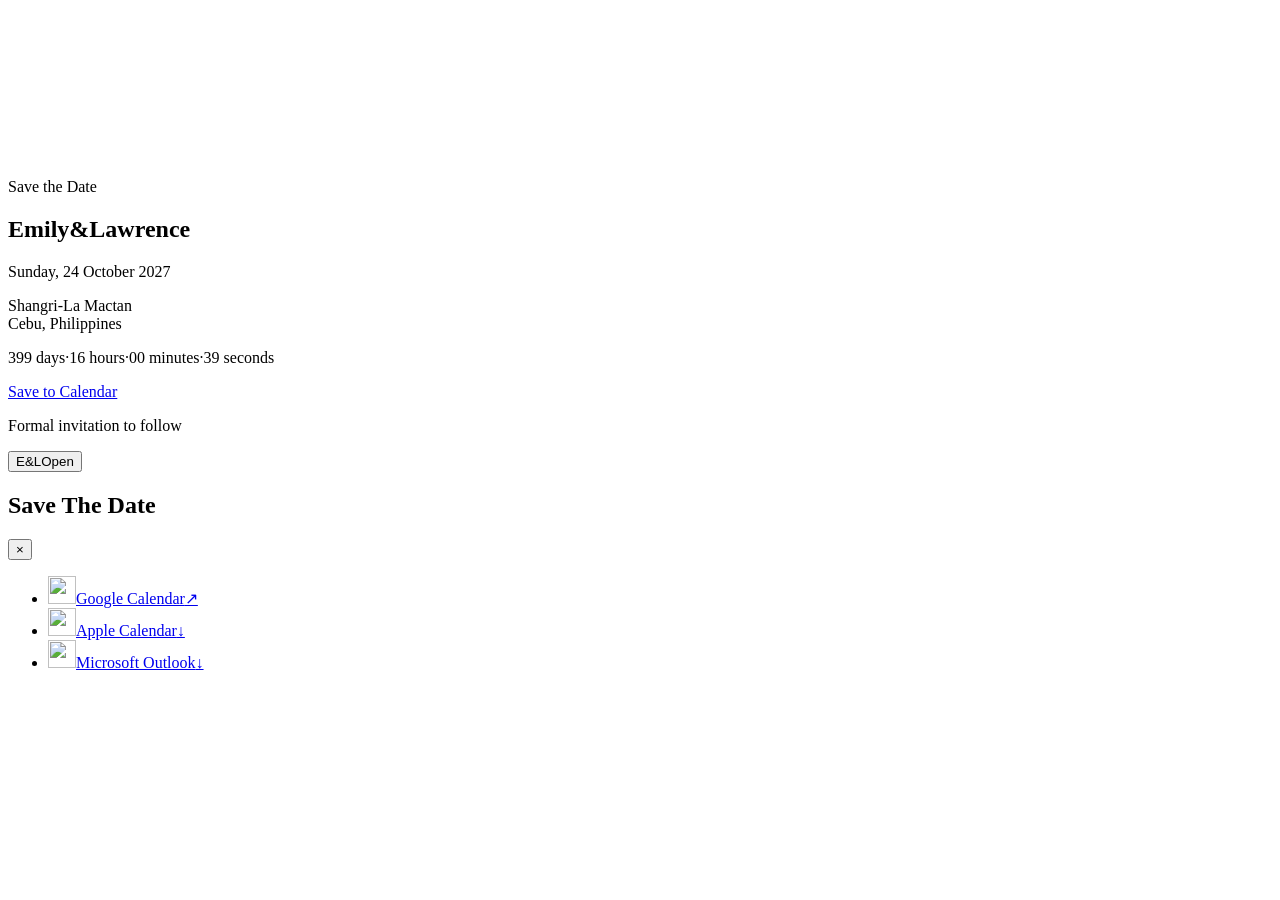
==== index.html @ 6031c721 "Publish Astra Travel and Stay review from d901db5" ====
<!DOCTYPE html><html lang="en-GB"><head><meta charset="UTF-8"><meta name="viewport" content="width=device-width, initial-scale=1, viewport-fit=cover"><meta name="description" content="Sunday, 24 October 2027 · Shangri-La Mactan, Cebu, Philippines"><meta name="robots" content="noindex, nofollow"><meta name="theme-color" content="#0d1512"><meta property="og:type" content="website"><meta property="og:title" content="Emily &amp; Lawrence — Save the Date"><meta property="og:description" content="Sunday, 24 October 2027 · Shangri-La Mactan, Cebu, Philippines"><meta property="og:url" content="https://renzo-mcg.github.io/WedSite2027-astra-review/"><meta name="twitter:card" content="summary"><link rel="canonical" href="https://renzo-mcg.github.io/WedSite2027-astra-review/"><link rel="icon" href="/WedSite2027-astra-review/favicon.svg" type="image/svg+xml"><title>Emily &amp; Lawrence — Save the Date</title><script>(function(){const displayFontIds = ["sirivennela","montecarlo","corinthia","parisienne"];
const defaultDisplayFont = "sirivennela";

      (function () {
        const params = new URLSearchParams(window.location.search);
        const value = params.get("type");
        document.documentElement.dataset.displayType = displayFontIds.includes(value)
          ? value
          : defaultDisplayFont;
        if (params.get("motion") === "reduced") {
          document.documentElement.setAttribute("data-reduced-motion", "");
        }
      })();
    })();</script><link rel="preload" href="/WedSite2027-astra-review/_astro/plus-jakarta-sans-latin.B2KjpZfh.woff2" as="font" type="font/woff2" crossorigin><style>@font-face{font-family:Plus Jakarta Sans;font-style:normal;font-weight:400 600;font-display:swap;src:url(/WedSite2027-astra-review/_astro/plus-jakarta-sans-latin.B2KjpZfh.woff2)format("woff2")}@font-face{font-family:Sirivennela;font-style:normal;font-weight:400;font-display:swap;src:url(/WedSite2027-astra-review/_astro/sirivennela-latin.CPgw63ZJ.woff2)format("woff2")}@font-face{font-family:MonteCarlo;font-style:normal;font-weight:400;font-display:swap;src:url(/WedSite2027-astra-review/_astro/montecarlo-latin.BiCXKI0m.woff2)format("woff2")}@font-face{font-family:Corinthia;font-style:normal;font-weight:400;font-display:swap;src:url(/WedSite2027-astra-review/_astro/corinthia-latin.rbV694CP.woff2)format("woff2")}@font-face{font-family:Parisienne;font-style:normal;font-weight:400;font-display:swap;src:url(/WedSite2027-astra-review/_astro/parisienne-latin.CbT3YVsa.woff2)format("woff2")}
</style><link rel="stylesheet" href="/WedSite2027-astra-review/_astro/save-the-date.DXf1-cCf.css"></head><body class="std-page"><div class="std" data-std><div class="stage" aria-hidden="true" data-stage data-stage-base="/WedSite2027-astra-review/" data-stage-fallback="/WedSite2027-astra-review/assets/stage/video/venue-ocean-pavilion-poster.webp" data-stage-videos="[{&quot;id&quot;:&quot;ocean-pavilion&quot;,&quot;src&quot;:&quot;assets/stage/video/venue-ocean-pavilion.mp4&quot;,&quot;poster&quot;:&quot;assets/stage/video/venue-ocean-pavilion-poster.webp&quot;,&quot;durationSeconds&quot;:19.269,&quot;desktopPosition&quot;:&quot;50% 47%&quot;,&quot;mobilePosition&quot;:&quot;52% 50%&quot;,&quot;overlayStrength&quot;:0.46,&quot;brightness&quot;:0.95,&quot;saturation&quot;:0.94,&quot;playbackRate&quot;:1}]"><div class="stage__image" data-stage-fallback-layer></div><noscript><div class="stage__noscript" style="background-image: url(&quot;/WedSite2027-astra-review/assets/stage/video/venue-ocean-pavilion-poster.webp&quot;)"></div></noscript><!-- `metadata` only: the venue film is ~10 MB and must never compete with
       first paint. The poster is the film's own first frame, so the handoff
       into playback is invisible even if buffering costs a moment. --><video class="stage__video" muted playsinline preload="metadata" tabindex="-1" data-stage-video disablepictureinpicture></video><span class="stage__wash"></span><span class="stage__glow"></span></div><!-- The markup ships in the `composed` state, so the whole invitation is
       readable when JavaScript never runs. --><article class="invitation" data-phase="composed" data-invitation><div class="invitation__surface"><div class="invitation__grain" aria-hidden="true"></div><div class="invitation__content"><header class="invitation__header"><p class="label">Save the Date</p></header><main class="invitation__main"><h1 class="names"><span class="names__line">Emily</span><span class="names__amp">&amp;</span><span class="names__line">Lawrence</span></h1><div class="details"><p class="details__date">Sunday, 24 October 2027</p><p class="details__place">Shangri-La Mactan<br>Cebu, Philippines</p></div></main><div class="invitation__breath" aria-hidden="true"></div><footer class="invitation__footer"><p class="countdown" data-countdown data-target="1824307200000" data-resolved="24 October 2027" aria-label="399 days until 24 October 2027"><span class="countdown__unit">399 days</span><span class="countdown__sep" aria-hidden="true">·</span><span class="countdown__unit">16 hours</span><span class="countdown__sep" aria-hidden="true">·</span><span class="countdown__unit">00 minutes</span><span class="countdown__sep" aria-hidden="true">·</span><span class="countdown__unit">39 seconds</span></p><a class="cta" href="#calendar-enclosure" data-sheet-open><span>Save to Calendar</span><span class="cta__mark" aria-hidden="true"></span></a><p class="note">Formal invitation to follow</p></footer></div></div><div class="cover" aria-hidden="true"><span class="cover__half cover__half--left"></span><span class="cover__half cover__half--right"></span><span class="cover__lock-line cover__lock-line--upper-left"></span><span class="cover__lock-line cover__lock-line--upper-right"></span><span class="cover__lock-line cover__lock-line--lower-left"></span><span class="cover__lock-line cover__lock-line--lower-right"></span><span class="cover__seam cover__seam--top"></span><span class="cover__seam cover__seam--bottom"></span></div><button class="opener" type="button" data-opener aria-label="Open Emily and Lawrence's Save the Date"><span class="opener__assembly" aria-hidden="true"><span class="opener__ring opener__ring--outer"></span><span class="opener__ring opener__ring--inner"></span><span class="opener__ticks"><span></span><span></span><span></span><span></span></span><span class="opener__mark">E&amp;L</span></span><span class="opener__label" aria-hidden="true">Open</span></button><div class="sheet-layer" id="calendar-enclosure" data-sheet-layer><a class="sheet-scrim" href="#" tabindex="-1" aria-hidden="true" data-sheet-close></a><section class="sheet" role="dialog" aria-labelledby="calendar-enclosure-title" tabindex="-1" data-sheet><div class="sheet__header"><h2 class="sheet__title" id="calendar-enclosure-title">Save The Date</h2><button class="sheet__close" type="button" aria-label="Close calendar options" data-sheet-close><span aria-hidden="true">×</span></button></div><ul class="sheet__providers"><li><a class="provider" href="https://calendar.google.com/calendar/render?action=TEMPLATE&amp;text=Emily+%26+Lawrence+%E2%80%94+Wedding&amp;dates=20271024%2F20271025&amp;location=Shangri-La+Mactan%2C+Cebu%2C+Philippines&amp;details=Emily+and+Lawrence%27s+wedding.+Formal+invitation+to+follow." target="_blank" rel="noopener noreferrer"><img class="provider__icon" src="/WedSite2027-astra-review/provider-assets/google-calendar.svg" alt="" width="28" height="28"><span class="provider__name">Google Calendar</span><span class="provider__cue" aria-hidden="true">↗</span></a></li><li><a class="provider" href="/WedSite2027-astra-review/emily-lawrence-wedding.ics" download><img class="provider__icon" src="/WedSite2027-astra-review/provider-assets/apple.svg" alt="" width="28" height="28"><span class="provider__name">Apple Calendar</span><span class="provider__cue" aria-hidden="true">↓</span></a></li><li><a class="provider" href="/WedSite2027-astra-review/emily-lawrence-wedding.ics" download><img class="provider__icon" src="/WedSite2027-astra-review/provider-assets/outlook.svg" alt="" width="28" height="28"><span class="provider__name">Microsoft Outlook</span><span class="provider__cue" aria-hidden="true">↓</span></a></li></ul></section></div></article><button class="back" type="button" data-replay aria-label="Close invitation" hidden><svg viewBox="0 0 24 24" aria-hidden="true" focusable="false"><path d="M14.5 5.5 8 12l6.5 6.5" fill="none" stroke="currentColor" stroke-width="1.4"></path></svg><span class="back__label" aria-hidden="true">Close</span></button></div><!-- Runs before first paint so returning visitors never see the closed state
     flash, and first-time visitors never see the open one. --><script>
  (function () {
    const root = document.querySelector("[data-invitation]");
    if (!root) return;
    let opened = false;
    try {
      opened = window.localStorage.getItem("eandl.save-the-date.v1") === "opened";
    } catch {
      /* Blocked storage simply replays the opening next visit. */
    }
    root.setAttribute("data-phase", opened ? "composed" : "sealed");
  })();
</script><script type="module" src="/WedSite2027-astra-review/_astro/SaveTheDateExperience.astro_astro_type_script_index_0_lang.D22qCSRP.js"></script></body></html>
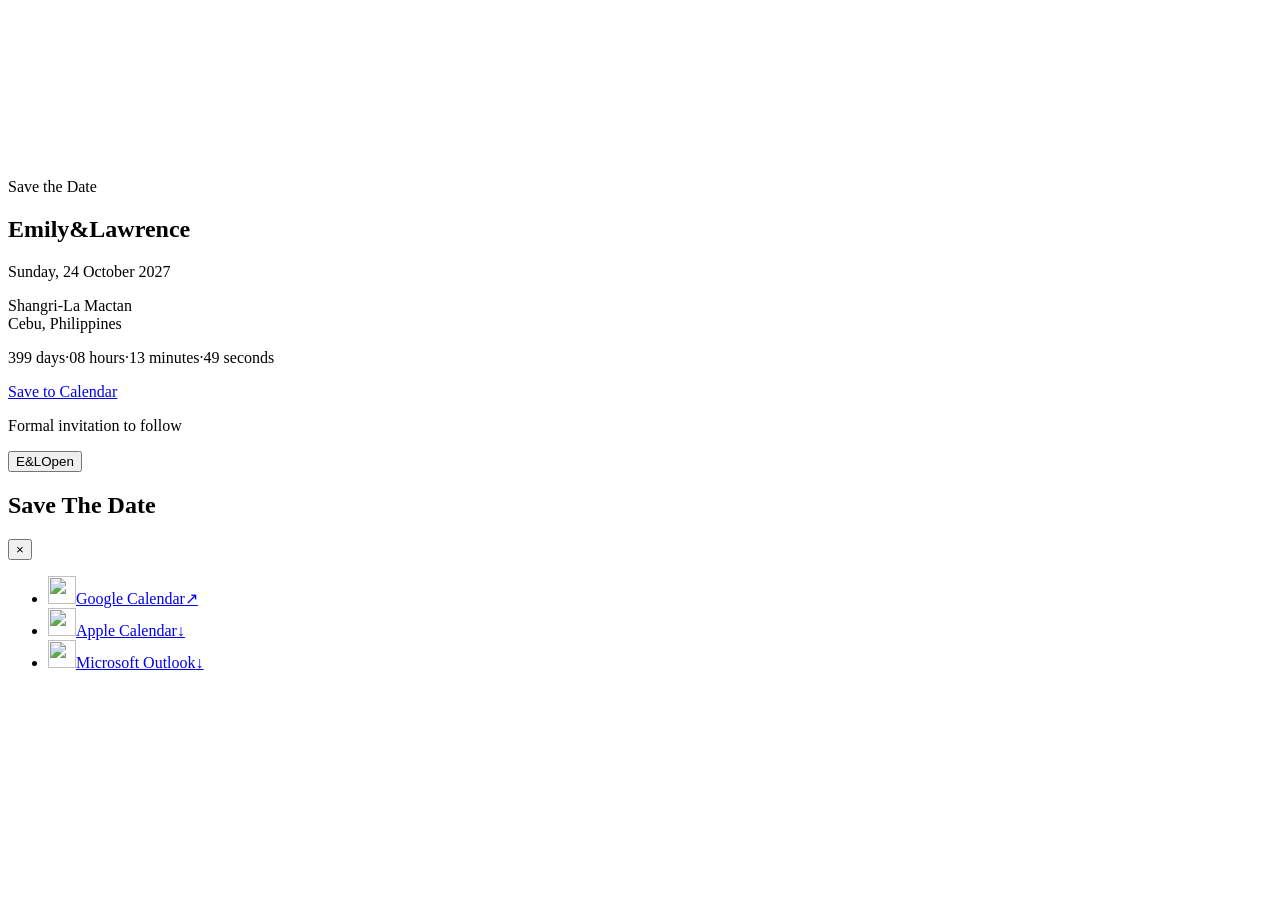
==== commit a52bba14: "Publish Astra Travel and Stay Round 2 review" ====
--- a/index.html
+++ b/index.html
@@ -15,7 +15,7 @@
 </style><link rel="stylesheet" href="/WedSite2027-astra-review/_astro/save-the-date.DXf1-cCf.css"></head><body class="std-page"><div class="std" data-std><div class="stage" aria-hidden="true" data-stage data-stage-base="/WedSite2027-astra-review/" data-stage-fallback="/WedSite2027-astra-review/assets/stage/video/venue-ocean-pavilion-poster.webp" data-stage-videos="[{&quot;id&quot;:&quot;ocean-pavilion&quot;,&quot;src&quot;:&quot;assets/stage/video/venue-ocean-pavilion.mp4&quot;,&quot;poster&quot;:&quot;assets/stage/video/venue-ocean-pavilion-poster.webp&quot;,&quot;durationSeconds&quot;:19.269,&quot;desktopPosition&quot;:&quot;50% 47%&quot;,&quot;mobilePosition&quot;:&quot;52% 50%&quot;,&quot;overlayStrength&quot;:0.46,&quot;brightness&quot;:0.95,&quot;saturation&quot;:0.94,&quot;playbackRate&quot;:1}]"><div class="stage__image" data-stage-fallback-layer></div><noscript><div class="stage__noscript" style="background-image: url(&quot;/WedSite2027-astra-review/assets/stage/video/venue-ocean-pavilion-poster.webp&quot;)"></div></noscript><!-- `metadata` only: the venue film is ~10 MB and must never compete with
        first paint. The poster is the film's own first frame, so the handoff
        into playback is invisible even if buffering costs a moment. --><video class="stage__video" muted playsinline preload="metadata" tabindex="-1" data-stage-video disablepictureinpicture></video><span class="stage__wash"></span><span class="stage__glow"></span></div><!-- The markup ships in the `composed` state, so the whole invitation is
-       readable when JavaScript never runs. --><article class="invitation" data-phase="composed" data-invitation><div class="invitation__surface"><div class="invitation__grain" aria-hidden="true"></div><div class="invitation__content"><header class="invitation__header"><p class="label">Save the Date</p></header><main class="invitation__main"><h1 class="names"><span class="names__line">Emily</span><span class="names__amp">&amp;</span><span class="names__line">Lawrence</span></h1><div class="details"><p class="details__date">Sunday, 24 October 2027</p><p class="details__place">Shangri-La Mactan<br>Cebu, Philippines</p></div></main><div class="invitation__breath" aria-hidden="true"></div><footer class="invitation__footer"><p class="countdown" data-countdown data-target="1824307200000" data-resolved="24 October 2027" aria-label="399 days until 24 October 2027"><span class="countdown__unit">399 days</span><span class="countdown__sep" aria-hidden="true">·</span><span class="countdown__unit">16 hours</span><span class="countdown__sep" aria-hidden="true">·</span><span class="countdown__unit">00 minutes</span><span class="countdown__sep" aria-hidden="true">·</span><span class="countdown__unit">39 seconds</span></p><a class="cta" href="#calendar-enclosure" data-sheet-open><span>Save to Calendar</span><span class="cta__mark" aria-hidden="true"></span></a><p class="note">Formal invitation to follow</p></footer></div></div><div class="cover" aria-hidden="true"><span class="cover__half cover__half--left"></span><span class="cover__half cover__half--right"></span><span class="cover__lock-line cover__lock-line--upper-left"></span><span class="cover__lock-line cover__lock-line--upper-right"></span><span class="cover__lock-line cover__lock-line--lower-left"></span><span class="cover__lock-line cover__lock-line--lower-right"></span><span class="cover__seam cover__seam--top"></span><span class="cover__seam cover__seam--bottom"></span></div><button class="opener" type="button" data-opener aria-label="Open Emily and Lawrence's Save the Date"><span class="opener__assembly" aria-hidden="true"><span class="opener__ring opener__ring--outer"></span><span class="opener__ring opener__ring--inner"></span><span class="opener__ticks"><span></span><span></span><span></span><span></span></span><span class="opener__mark">E&amp;L</span></span><span class="opener__label" aria-hidden="true">Open</span></button><div class="sheet-layer" id="calendar-enclosure" data-sheet-layer><a class="sheet-scrim" href="#" tabindex="-1" aria-hidden="true" data-sheet-close></a><section class="sheet" role="dialog" aria-labelledby="calendar-enclosure-title" tabindex="-1" data-sheet><div class="sheet__header"><h2 class="sheet__title" id="calendar-enclosure-title">Save The Date</h2><button class="sheet__close" type="button" aria-label="Close calendar options" data-sheet-close><span aria-hidden="true">×</span></button></div><ul class="sheet__providers"><li><a class="provider" href="https://calendar.google.com/calendar/render?action=TEMPLATE&amp;text=Emily+%26+Lawrence+%E2%80%94+Wedding&amp;dates=20271024%2F20271025&amp;location=Shangri-La+Mactan%2C+Cebu%2C+Philippines&amp;details=Emily+and+Lawrence%27s+wedding.+Formal+invitation+to+follow." target="_blank" rel="noopener noreferrer"><img class="provider__icon" src="/WedSite2027-astra-review/provider-assets/google-calendar.svg" alt="" width="28" height="28"><span class="provider__name">Google Calendar</span><span class="provider__cue" aria-hidden="true">↗</span></a></li><li><a class="provider" href="/WedSite2027-astra-review/emily-lawrence-wedding.ics" download><img class="provider__icon" src="/WedSite2027-astra-review/provider-assets/apple.svg" alt="" width="28" height="28"><span class="provider__name">Apple Calendar</span><span class="provider__cue" aria-hidden="true">↓</span></a></li><li><a class="provider" href="/WedSite2027-astra-review/emily-lawrence-wedding.ics" download><img class="provider__icon" src="/WedSite2027-astra-review/provider-assets/outlook.svg" alt="" width="28" height="28"><span class="provider__name">Microsoft Outlook</span><span class="provider__cue" aria-hidden="true">↓</span></a></li></ul></section></div></article><button class="back" type="button" data-replay aria-label="Close invitation" hidden><svg viewBox="0 0 24 24" aria-hidden="true" focusable="false"><path d="M14.5 5.5 8 12l6.5 6.5" fill="none" stroke="currentColor" stroke-width="1.4"></path></svg><span class="back__label" aria-hidden="true">Close</span></button></div><!-- Runs before first paint so returning visitors never see the closed state
+       readable when JavaScript never runs. --><article class="invitation" data-phase="composed" data-invitation><div class="invitation__surface"><div class="invitation__grain" aria-hidden="true"></div><div class="invitation__content"><header class="invitation__header"><p class="label">Save the Date</p></header><main class="invitation__main"><h1 class="names"><span class="names__line">Emily</span><span class="names__amp">&amp;</span><span class="names__line">Lawrence</span></h1><div class="details"><p class="details__date">Sunday, 24 October 2027</p><p class="details__place">Shangri-La Mactan<br>Cebu, Philippines</p></div></main><div class="invitation__breath" aria-hidden="true"></div><footer class="invitation__footer"><p class="countdown" data-countdown data-target="1824307200000" data-resolved="24 October 2027" aria-label="399 days until 24 October 2027"><span class="countdown__unit">399 days</span><span class="countdown__sep" aria-hidden="true">·</span><span class="countdown__unit">08 hours</span><span class="countdown__sep" aria-hidden="true">·</span><span class="countdown__unit">13 minutes</span><span class="countdown__sep" aria-hidden="true">·</span><span class="countdown__unit">49 seconds</span></p><a class="cta" href="#calendar-enclosure" data-sheet-open><span>Save to Calendar</span><span class="cta__mark" aria-hidden="true"></span></a><p class="note">Formal invitation to follow</p></footer></div></div><div class="cover" aria-hidden="true"><span class="cover__half cover__half--left"></span><span class="cover__half cover__half--right"></span><span class="cover__lock-line cover__lock-line--upper-left"></span><span class="cover__lock-line cover__lock-line--upper-right"></span><span class="cover__lock-line cover__lock-line--lower-left"></span><span class="cover__lock-line cover__lock-line--lower-right"></span><span class="cover__seam cover__seam--top"></span><span class="cover__seam cover__seam--bottom"></span></div><button class="opener" type="button" data-opener aria-label="Open Emily and Lawrence's Save the Date"><span class="opener__assembly" aria-hidden="true"><span class="opener__ring opener__ring--outer"></span><span class="opener__ring opener__ring--inner"></span><span class="opener__ticks"><span></span><span></span><span></span><span></span></span><span class="opener__mark">E&amp;L</span></span><span class="opener__label" aria-hidden="true">Open</span></button><div class="sheet-layer" id="calendar-enclosure" data-sheet-layer><a class="sheet-scrim" href="#" tabindex="-1" aria-hidden="true" data-sheet-close></a><section class="sheet" role="dialog" aria-labelledby="calendar-enclosure-title" tabindex="-1" data-sheet><div class="sheet__header"><h2 class="sheet__title" id="calendar-enclosure-title">Save The Date</h2><button class="sheet__close" type="button" aria-label="Close calendar options" data-sheet-close><span aria-hidden="true">×</span></button></div><ul class="sheet__providers"><li><a class="provider" href="https://calendar.google.com/calendar/render?action=TEMPLATE&amp;text=Emily+%26+Lawrence+%E2%80%94+Wedding&amp;dates=20271024%2F20271025&amp;location=Shangri-La+Mactan%2C+Cebu%2C+Philippines&amp;details=Emily+and+Lawrence%27s+wedding.+Formal+invitation+to+follow." target="_blank" rel="noopener noreferrer"><img class="provider__icon" src="/WedSite2027-astra-review/provider-assets/google-calendar.svg" alt="" width="28" height="28"><span class="provider__name">Google Calendar</span><span class="provider__cue" aria-hidden="true">↗</span></a></li><li><a class="provider" href="/WedSite2027-astra-review/emily-lawrence-wedding.ics" download><img class="provider__icon" src="/WedSite2027-astra-review/provider-assets/apple.svg" alt="" width="28" height="28"><span class="provider__name">Apple Calendar</span><span class="provider__cue" aria-hidden="true">↓</span></a></li><li><a class="provider" href="/WedSite2027-astra-review/emily-lawrence-wedding.ics" download><img class="provider__icon" src="/WedSite2027-astra-review/provider-assets/outlook.svg" alt="" width="28" height="28"><span class="provider__name">Microsoft Outlook</span><span class="provider__cue" aria-hidden="true">↓</span></a></li></ul></section></div></article><button class="back" type="button" data-replay aria-label="Close invitation" hidden><svg viewBox="0 0 24 24" aria-hidden="true" focusable="false"><path d="M14.5 5.5 8 12l6.5 6.5" fill="none" stroke="currentColor" stroke-width="1.4"></path></svg><span class="back__label" aria-hidden="true">Close</span></button></div><!-- Runs before first paint so returning visitors never see the closed state
      flash, and first-time visitors never see the open one. --><script>
   (function () {
     const root = document.querySelector("[data-invitation]");
